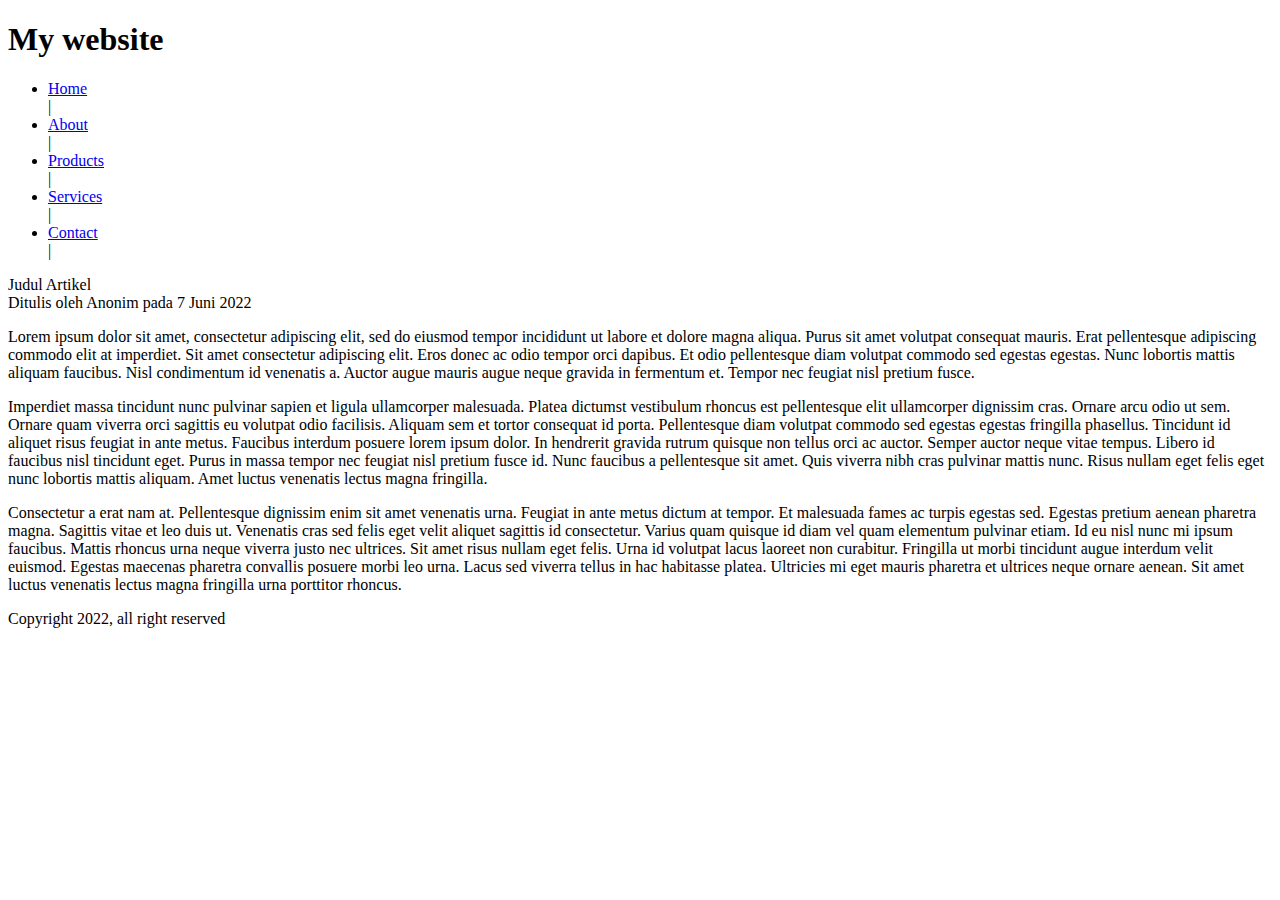
==== index.html @ 77891695 "Create index.html" ====
<!DOCTYPE html>
<html lang="en">

<head>
  <meta charset="UTF-8">
  <meta http-equiv="X-UA-Compatible" content="IE=edge">
  <meta name="viewport" content="width=device-width, initial-scale=1.0">
  <title>Document</title>
  <link rel="stylesheet" href="style.css">
</head>

<body>
  <div class="container">
    <div class="header">
      <h1>My website</h1>
    </div>

    <div class="top_menu">
      <ul>
        <li><a href="#">Home</a></li> |
        <li><a href="#">About</a></li> |
        <li><a href="#">Products</a></li> |
        <li><a href="#">Services</a></li> |
        <li><a href="#">Contact</a></li> |
      </ul>
    </div>

    <div class="banner"></div>

    <div class="article">
      <div class="title">
        Judul Artikel
      </div>

      <div class="metadata">
        Ditulis oleh Anonim pada 7 Juni 2022
      </div>

      <div class="content">
        <p>Lorem ipsum dolor sit amet, consectetur adipiscing elit, sed do eiusmod tempor incididunt ut labore et dolore magna aliqua. Purus sit amet volutpat consequat mauris. Erat pellentesque adipiscing commodo elit at imperdiet. Sit amet consectetur adipiscing elit. Eros donec ac odio tempor orci dapibus. Et odio pellentesque diam volutpat commodo sed egestas egestas. Nunc lobortis mattis aliquam faucibus. Nisl condimentum id venenatis a. Auctor augue mauris augue neque gravida in fermentum et. Tempor nec feugiat nisl pretium fusce.</p>
        <p>Imperdiet massa tincidunt nunc pulvinar sapien et ligula ullamcorper malesuada. Platea dictumst vestibulum rhoncus est pellentesque elit ullamcorper dignissim cras. Ornare arcu odio ut sem. Ornare quam viverra orci sagittis eu volutpat odio facilisis. Aliquam sem et tortor consequat id porta. Pellentesque diam volutpat commodo sed egestas egestas fringilla phasellus. Tincidunt id aliquet risus feugiat in ante metus. Faucibus interdum posuere lorem ipsum dolor. In hendrerit gravida rutrum quisque non tellus orci ac auctor. Semper auctor neque vitae tempus. Libero id faucibus nisl tincidunt eget. Purus in massa tempor nec feugiat nisl pretium fusce id. Nunc faucibus a pellentesque sit amet. Quis viverra nibh cras pulvinar mattis nunc. Risus nullam eget felis eget nunc lobortis mattis aliquam. Amet luctus venenatis lectus magna fringilla.</p>
        <p>Consectetur a erat nam at. Pellentesque dignissim enim sit amet venenatis urna. Feugiat in ante metus dictum at tempor. Et malesuada fames ac turpis egestas sed. Egestas pretium aenean pharetra magna. Sagittis vitae et leo duis ut. Venenatis cras sed felis eget velit aliquet sagittis id consectetur. Varius quam quisque id diam vel quam elementum pulvinar etiam. Id eu nisl nunc mi ipsum faucibus. Mattis rhoncus urna neque viverra justo nec ultrices. Sit amet risus nullam eget felis. Urna id volutpat lacus laoreet non curabitur. Fringilla ut morbi tincidunt augue interdum velit euismod. Egestas maecenas pharetra convallis posuere morbi leo urna. Lacus sed viverra tellus in hac habitasse platea. Ultricies mi eget mauris pharetra et ultrices neque ornare aenean. Sit amet luctus venenatis lectus magna fringilla urna porttitor rhoncus.</p>
      </div>
    </div>

    <div class="footer">
      Copyright 2022, all right reserved
    </div>
  </div>
</body>

</html>
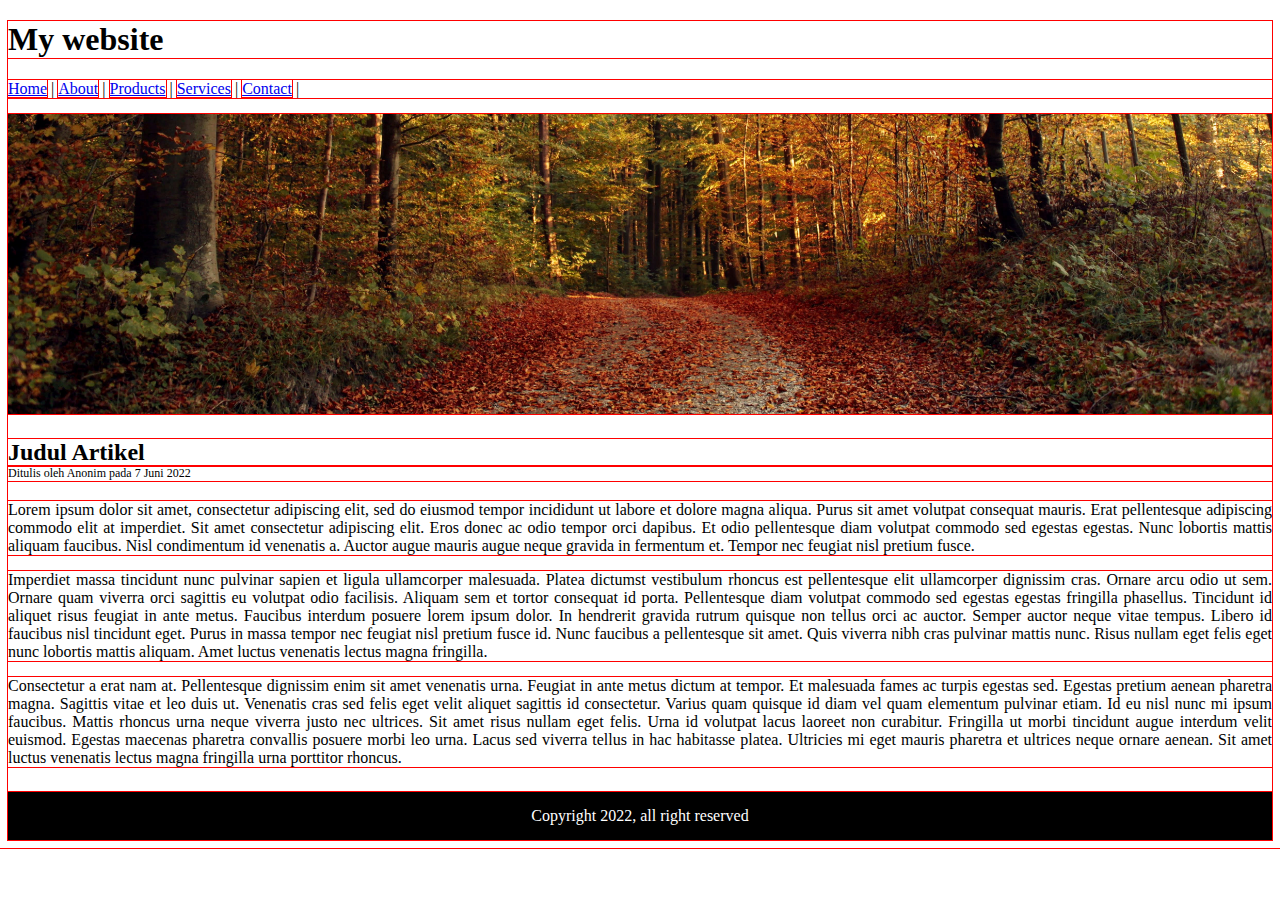
==== commit 47e0acca: "Set footer center" ====
--- a/index.html
+++ b/index.html
@@ -49,4 +49,4 @@
   </div>
 </body>
 
-</html>
+</html>--- a/style.css
+++ b/style.css
@@ -0,0 +1,50 @@
+* {
+  outline: 1px solid red;
+}
+
+.container {
+  position: relative;
+}
+
+.top_menu ul {
+  padding-inline-start: 0px;
+}
+
+.top_menu ul li {
+  display: inline-block;
+  list-style-type: none;
+}
+
+.container .banner {
+  height: 300px;
+  background-image: url(banner.jpg);
+  background-repeat: no-repeat;
+  background-size: cover;
+  background-position: 50% 100%;
+}
+
+.container .article {
+  margin-top: 25px;
+  margin-bottom: 25px;
+}
+
+.container .article .title {
+  font-size: 24px;
+  font-weight: bold;
+}
+
+.container .article .metadata {
+  font-size: 12px;
+}
+
+.container .article .content {
+  margin-top: 20px;
+  text-align: justify;
+}
+
+.container .footer {
+  background-color: black;
+  color: white;
+  text-align: center;
+  padding: 15px 0;
+}
